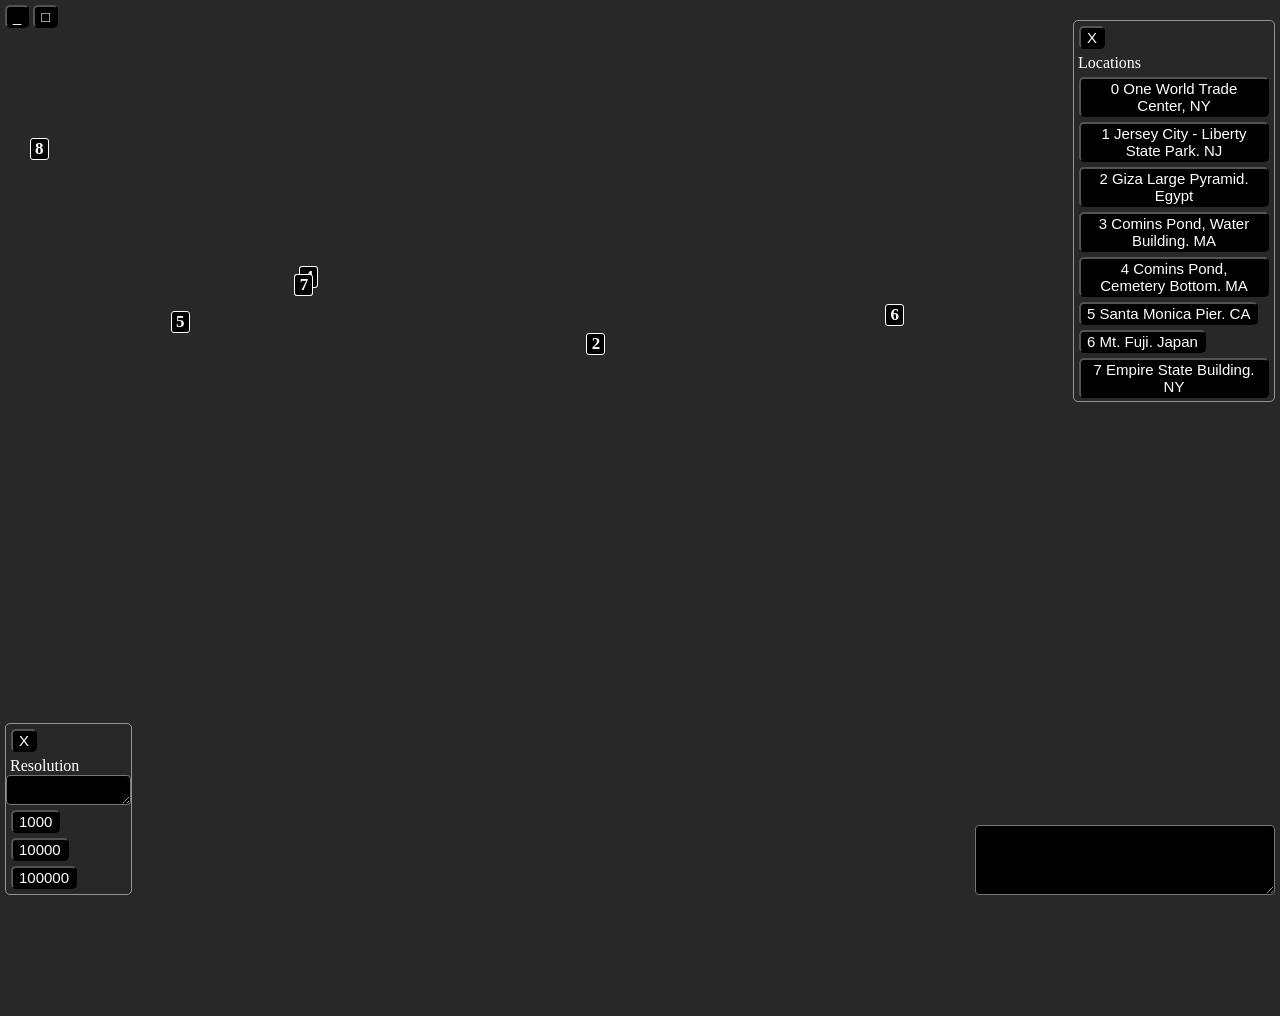
==== CATopalian_JavaScript_Earth.html @ 9b0b1563 "update" ====
<!-- Dedicated to God the Father -->
<!-- All Rights Reserved Christopher Andrew Topalian Copyright 2000-2025 -->
<!-- https://github.com/ChristopherTopalian -->
<!-- https://github.com/ChristopherAndrewTopalian -->
<!-- College of Scripting Music & Science -->
<!-- Donations paypal.me/keystonermarch -->
<!-- CATopalian_JavaScript_Earth.html -->

<html>
<head>
<title> CATopalian JavaScript Earth </title>

<link rel = 'stylesheet' href = 'src/css/style001.css'>

<script src = 'src/js/1utility/utility.js'></script>

<script src = 'src/js/2worldVariables/worldVariables.js'></script>

<script src = 'src/js/3data/locations.js'></script>

<script src = 'src/js/4audio/loadSounds.js'></script>

<script src = 'src/js/5make/1makeWorld.js'></script>

<script src = 'src/js/5make/makeLocationMarker.js'></script>

<script src = 'src/js/5make/makeLocationTextbox.js'></script>

<script src = 'src/js/menu/menuOfFunctions.js'></script>

<script src = 'src/js/menu/menuResolution.js'></script>

<script src = 'src/js/menu/menuLocations.js'></script>

<script src = 'src/js/scroll/scrollToLocation.js'></script>

<script src = 'src/js/whenLoaded/whenLoaded.js'></script>

</head>

<body onload = 'whenLoaded();'>

</body>

</html>
---- src/css/style001.css ----
/* Dedicated to God the Father */

/* All Rights Reserved Christopher Andrew Topalian Copyright 2000-2024 */

/* https://github.com/ChristopherTopalian */

/* https://github.com/ChristopherAndrewTopalian */

/* style001.css */

body
{
    background-color: rgb(40, 40, 40);
}

.buttonStyle001
{
    margin: 5px;
    border-radius: 5px;
    background-color: rgb(0, 0, 0);
    font-size: 15px;
    color: rgb(255, 255, 255);
}

.buttonStyle001:hover
{
    border-color: aqua;
    cursor: pointer;
}

.buttonStyle001:active
{
    border-color: magenta;
    color: magenta;
}

.locationMarker
{
    position: absolute;
    width: 17px;
    border-style: solid;
    border-width: 1px;
    border-radius: 3px;
    background-color:  rgb(0, 0, 0);
    font-size: 17px;
    font-weight: bold;
    color: rgb(255, 255, 255);
    text-align: center;
}

.locationMarker:hover
{
    cursor: pointer;
}

.locationTextbox
{
    position: fixed;
    width: 300px;
    height: 70px;
    padding-top: 5px;
    padding-bottom: 5px;
    padding-left: 10px;
    padding-right: 10px;
    border-radius: 4px;
    background-color: rgb(0, 0, 0);
    font-size: 15px;
    font-weight: bold;
    color: rgb(255, 255, 255);
}

.resolutionInput
{
    width: 125px;
    padding-top: 5px;
    padding-bottom: 5px;
    padding-left: 10px;
    padding-right: 10px;
    border-radius: 4px;
    background-color: rgb(0, 0, 0);
    font-size: 15px;
    font-weight: bold;
    color: rgb(255, 255, 255);
}
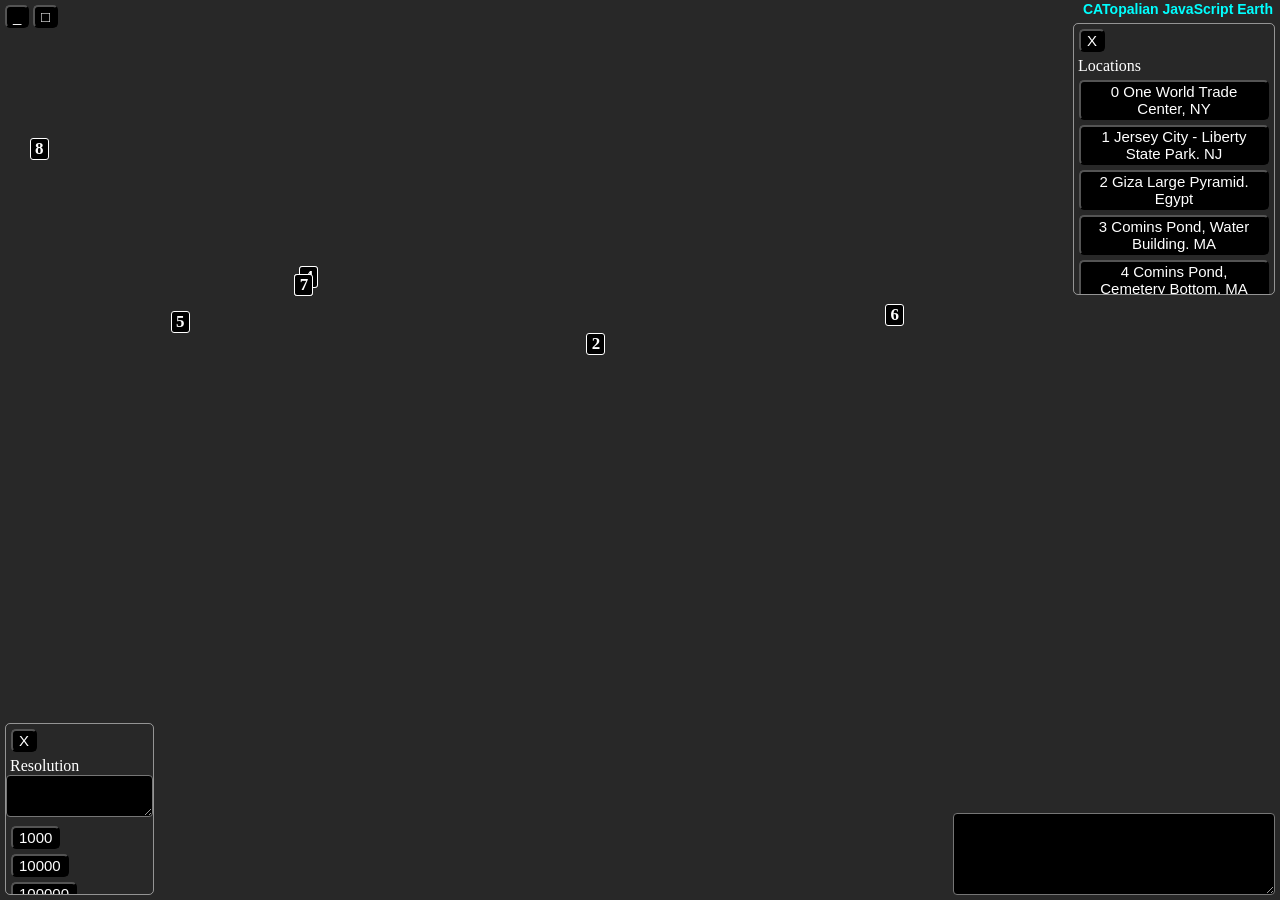
==== commit 82176a41: "update" ====
--- a/CATopalian_JavaScript_Earth.html
+++ b/CATopalian_JavaScript_Earth.html
@@ -1,18 +1,21 @@
 <!-- Dedicated to God the Father -->
-<!-- All Rights Reserved Christopher Andrew Topalian Copyright 2000-2025 -->
+<!-- All Rights Reserved Christopher Andrew Topalian Copyright 2000-2026 -->
 <!-- https://github.com/ChristopherTopalian -->
 <!-- https://github.com/ChristopherAndrewTopalian -->
-<!-- College of Scripting Music & Science -->
-<!-- Donations paypal.me/keystonermarch -->
 <!-- CATopalian_JavaScript_Earth.html -->
 
-<html>
+<!DOCTYPE html>
+<html lang = 'en'>
 <head>
 <title> CATopalian JavaScript Earth </title>
 
+<meta charset = 'UTF-8'>
+
+<meta name = 'viewport' content = 'width = device-width, initial-scale = 1.0'>
+
 <link rel = 'stylesheet' href = 'src/css/style001.css'>
 
-<script src = 'src/js/1utility/utility.js'></script>
+<script src = 'src/js/1shortcuts/shortcuts.js'></script>
 
 <script src = 'src/js/2worldVariables/worldVariables.js'></script>
 
@@ -25,6 +28,8 @@
 <script src = 'src/js/5make/makeLocationMarker.js'></script>
 
 <script src = 'src/js/5make/makeLocationTextbox.js'></script>
+
+<script src = 'src/js/5make/makeTitleOfApp.js'></script>
 
 <script src = 'src/js/menu/menuOfFunctions.js'></script>
 
--- a/src/css/style001.css
+++ b/src/css/style001.css
@@ -1,11 +1,3 @@
-/* Dedicated to God the Father */
-
-/* All Rights Reserved Christopher Andrew Topalian Copyright 2000-2024 */
-
-/* https://github.com/ChristopherTopalian */
-
-/* https://github.com/ChristopherAndrewTopalian */
-
 /* style001.css */
 
 body
@@ -81,4 +73,13 @@
     font-size: 15px;
     font-weight: bold;
     color: rgb(255, 255, 255);
-}+}
+
+/* ---- */
+
+/* Dedicated to God the Father */
+/* All Rights Reserved Christopher Andrew Topalian Copyright 2000-2026 */
+/* https://github.com/ChristopherTopalian */
+/* https://github.com/ChristopherAndrewTopalian */
+/* https://sites.google.com/view/CollegeOfScripting */
+
